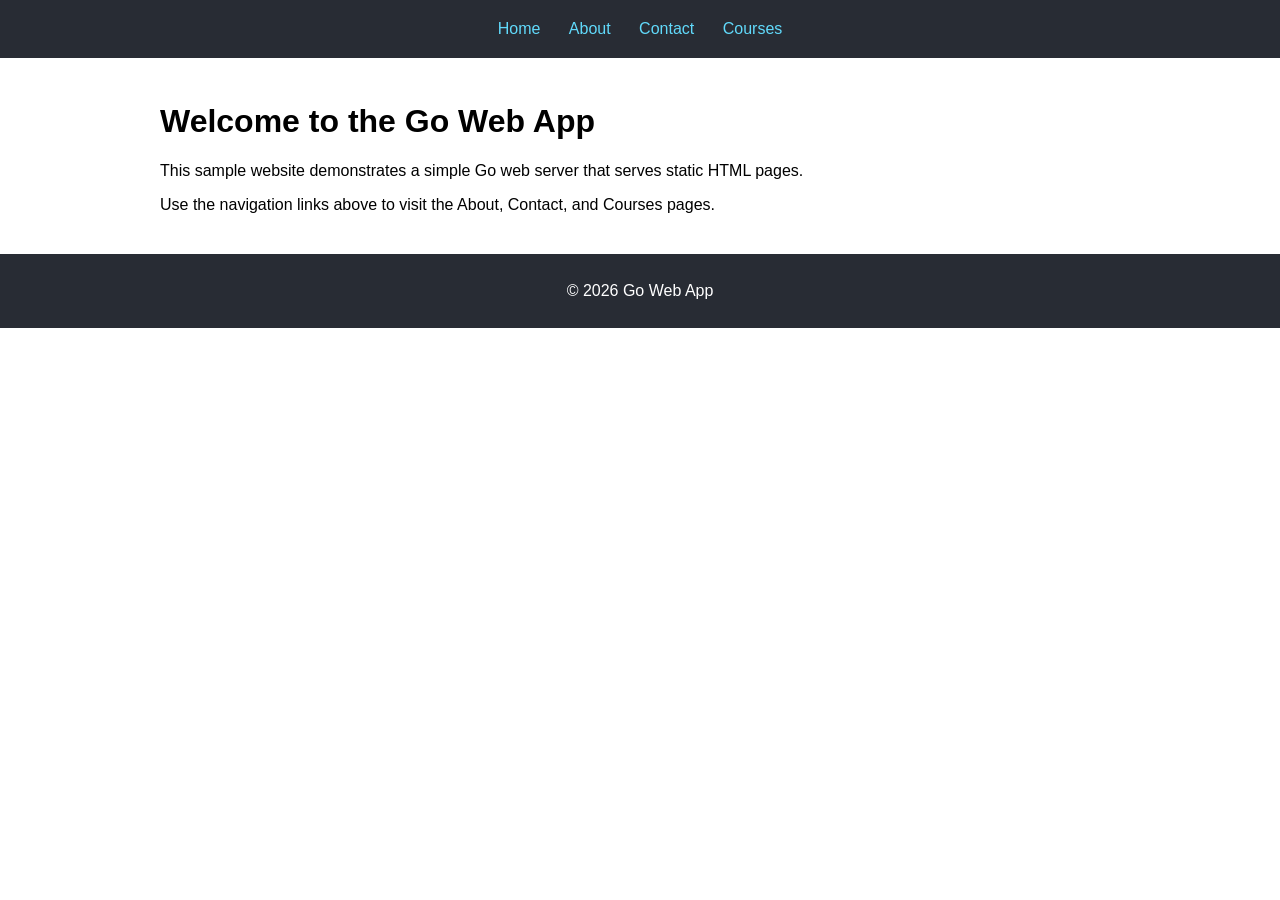
==== static/home.html @ a9cb5fa9 "initial commit" ====
<!DOCTYPE html>
<html lang="en">
<head>
    <meta charset="UTF-8">
    <meta http-equiv="X-UA-Compatible" content="IE=edge">
    <meta name="viewport" content="width=device-width, initial-scale=1.0">
    <title>Home</title>
    <style>
        body { font-family: Arial, sans-serif; margin: 0; padding: 0; }
        header { background: #282c34; color: #fff; padding: 20px 0; text-align: center; }
        nav ul { list-style: none; margin: 0; padding: 0; }
        nav ul li { display: inline-block; margin: 0 12px; }
        nav ul li a { color: #61dafb; text-decoration: none; }
        main { padding: 24px; max-width: 960px; margin: 0 auto; }
        footer { background: #282c34; color: #fff; text-align: center; padding: 12px 0; }
    </style>
</head>
<body>
    <header>
        <nav>
            <ul>
                <li><a href="home">Home</a></li>
                <li><a href="about">About</a></li>
                <li><a href="contact">Contact</a></li>
                <li><a href="courses">Courses</a></li>
            </ul>
        </nav>
    </header>
    <main>
        <h1>Welcome to the Go Web App</h1>
        <p>This sample website demonstrates a simple Go web server that serves static HTML pages.</p>
        <p>Use the navigation links above to visit the About, Contact, and Courses pages.</p>
    </main>
    <footer>
        <p>&copy; 2026 Go Web App</p>
    </footer>
</body>
</html>
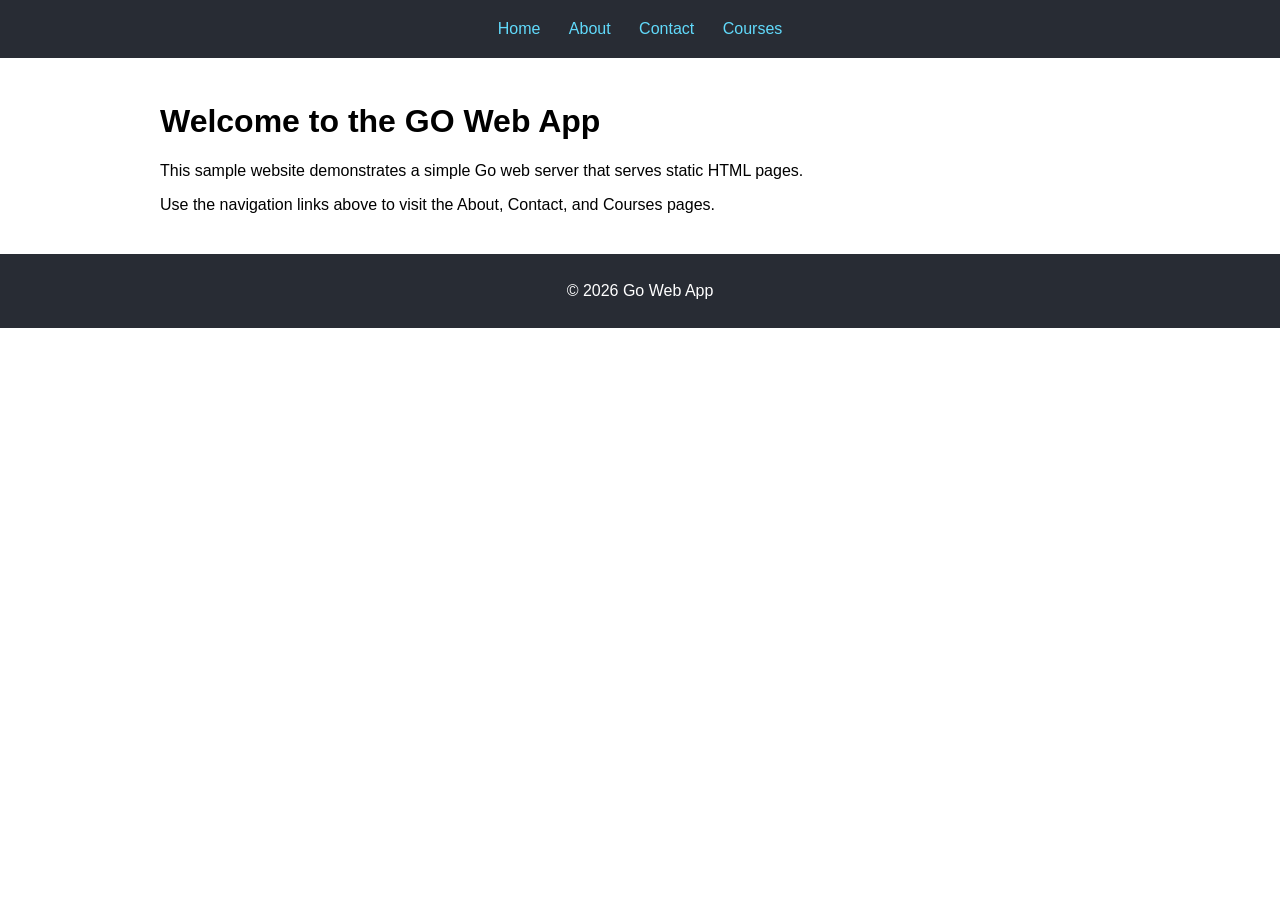
==== commit ad7f7d96: "Update header text to use 'GO' instead of 'Go'" ====
--- a/static/home.html
+++ b/static/home.html
@@ -27,7 +27,7 @@
         </nav>
     </header>
     <main>
-        <h1>Welcome to the Go Web App</h1>
+        <h1>Welcome to the GO Web App</h1>
         <p>This sample website demonstrates a simple Go web server that serves static HTML pages.</p>
         <p>Use the navigation links above to visit the About, Contact, and Courses pages.</p>
     </main>
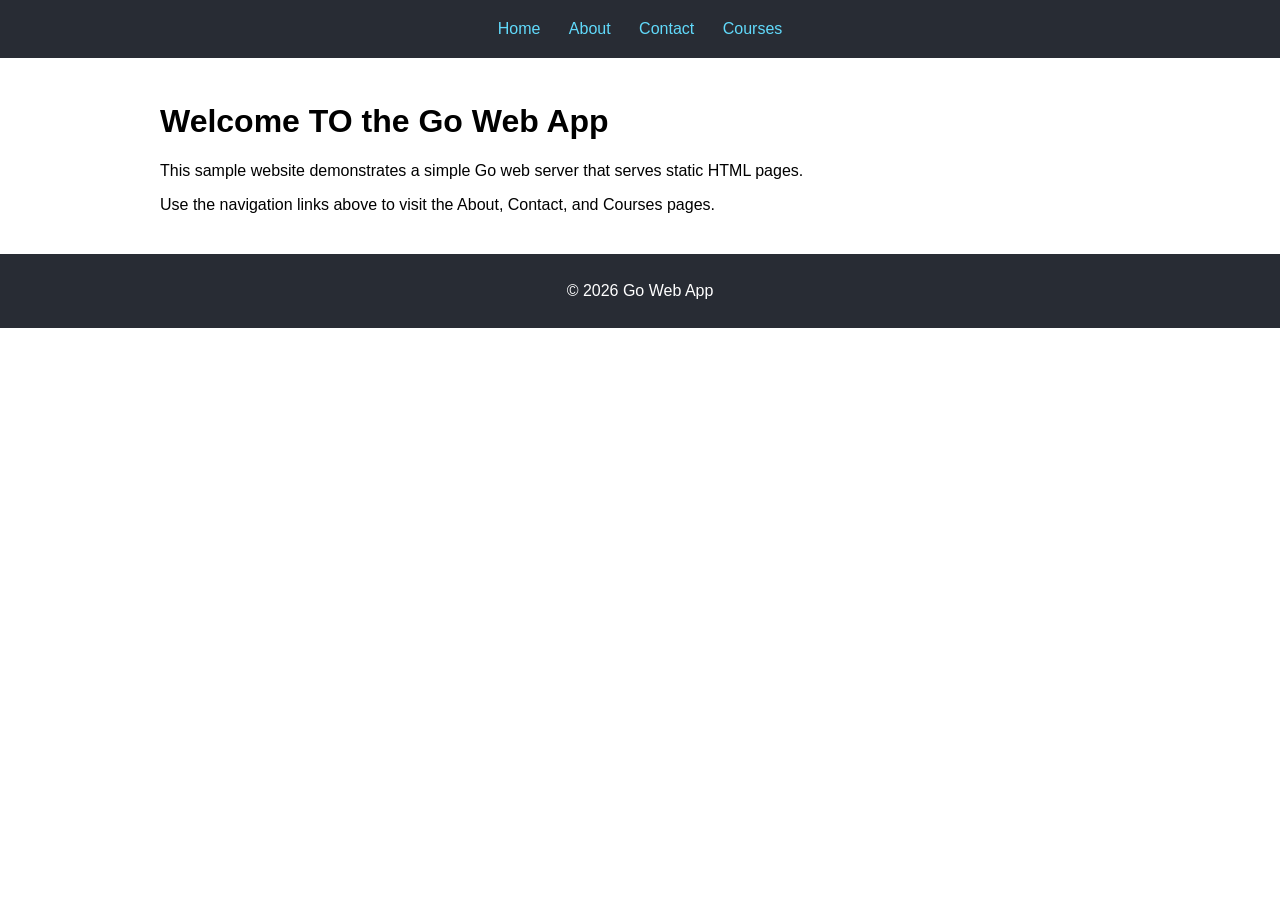
==== commit b56a85e5: "updated home.html" ====
--- a/static/home.html
+++ b/static/home.html
@@ -27,7 +27,7 @@
         </nav>
     </header>
     <main>
-        <h1>Welcome to the GO Web App</h1>
+        <h1>Welcome TO the Go Web App</h1>
         <p>This sample website demonstrates a simple Go web server that serves static HTML pages.</p>
         <p>Use the navigation links above to visit the About, Contact, and Courses pages.</p>
     </main>
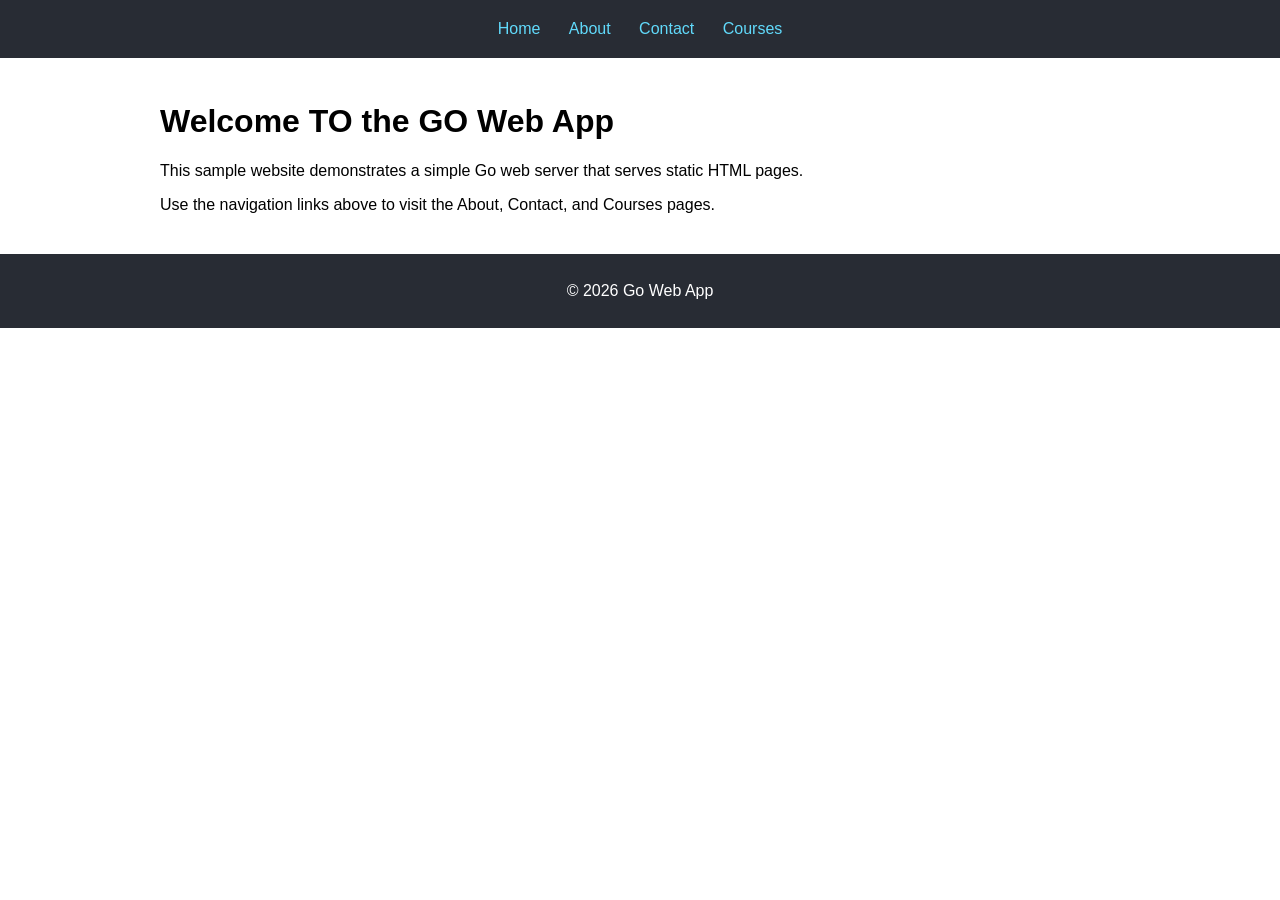
==== commit 59e898c9: "updated home.html" ====
--- a/static/home.html
+++ b/static/home.html
@@ -27,7 +27,7 @@
         </nav>
     </header>
     <main>
-        <h1>Welcome TO the Go Web App</h1>
+        <h1>Welcome TO the GO Web App</h1>
         <p>This sample website demonstrates a simple Go web server that serves static HTML pages.</p>
         <p>Use the navigation links above to visit the About, Contact, and Courses pages.</p>
     </main>
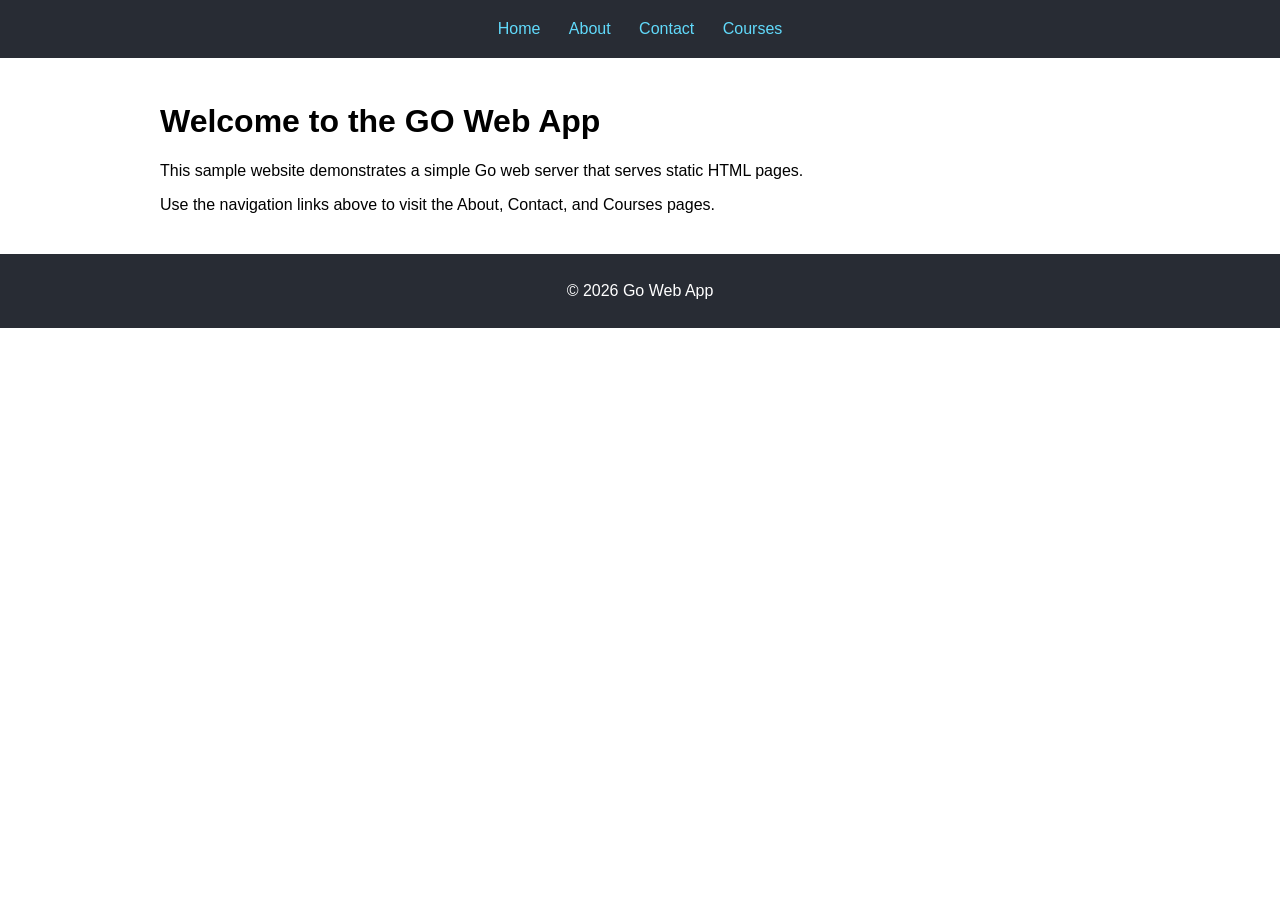
==== commit 3fdc215c: "Merge branch 'main' of https://github.com/Naveenkumar511/Devops-go-app-project" ====
--- a/static/home.html
+++ b/static/home.html
@@ -27,7 +27,7 @@
         </nav>
     </header>
     <main>
-        <h1>Welcome TO the GO Web App</h1>
+        <h1>Welcome to the GO Web App</h1>
         <p>This sample website demonstrates a simple Go web server that serves static HTML pages.</p>
         <p>Use the navigation links above to visit the About, Contact, and Courses pages.</p>
     </main>
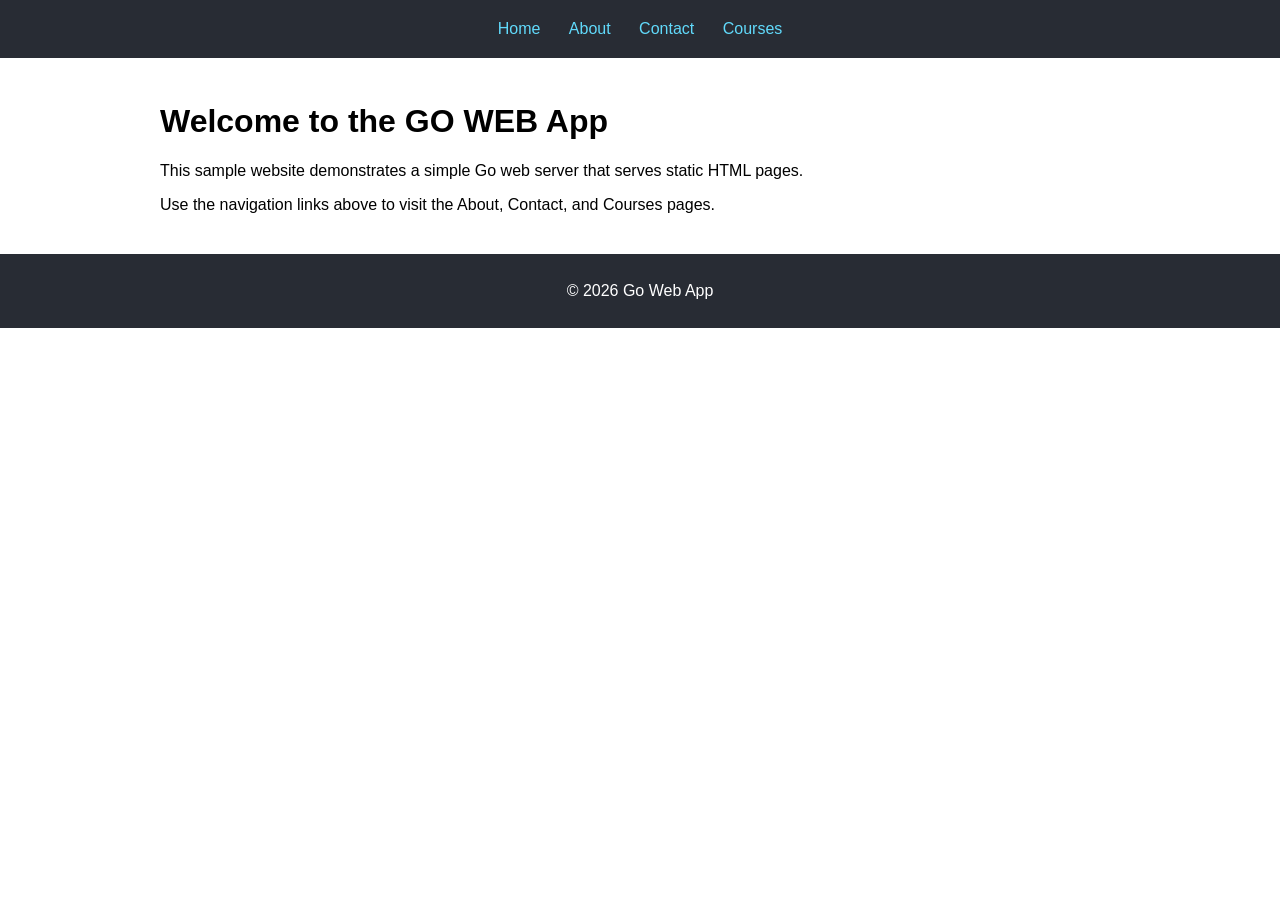
==== commit b9a944dd: "updated home.html" ====
--- a/static/home.html
+++ b/static/home.html
@@ -27,7 +27,7 @@
         </nav>
     </header>
     <main>
-        <h1>Welcome to the GO Web App</h1>
+        <h1>Welcome to the GO WEB App</h1>
         <p>This sample website demonstrates a simple Go web server that serves static HTML pages.</p>
         <p>Use the navigation links above to visit the About, Contact, and Courses pages.</p>
     </main>
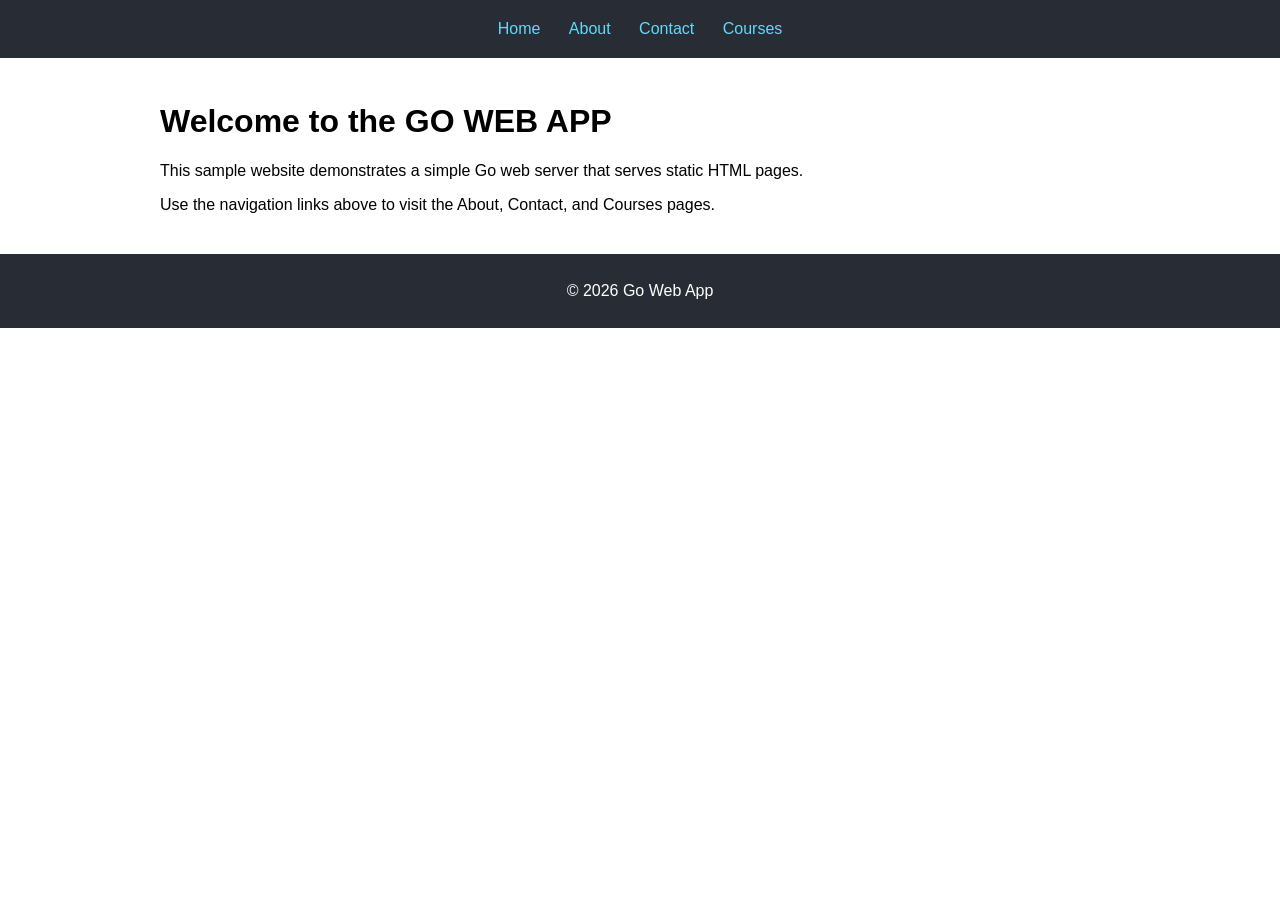
==== commit 54675987: "Correct header text case in home.html" ====
--- a/static/home.html
+++ b/static/home.html
@@ -27,7 +27,7 @@
         </nav>
     </header>
     <main>
-        <h1>Welcome to the GO WEB App</h1>
+        <h1>Welcome to the GO WEB APP</h1>
         <p>This sample website demonstrates a simple Go web server that serves static HTML pages.</p>
         <p>Use the navigation links above to visit the About, Contact, and Courses pages.</p>
     </main>
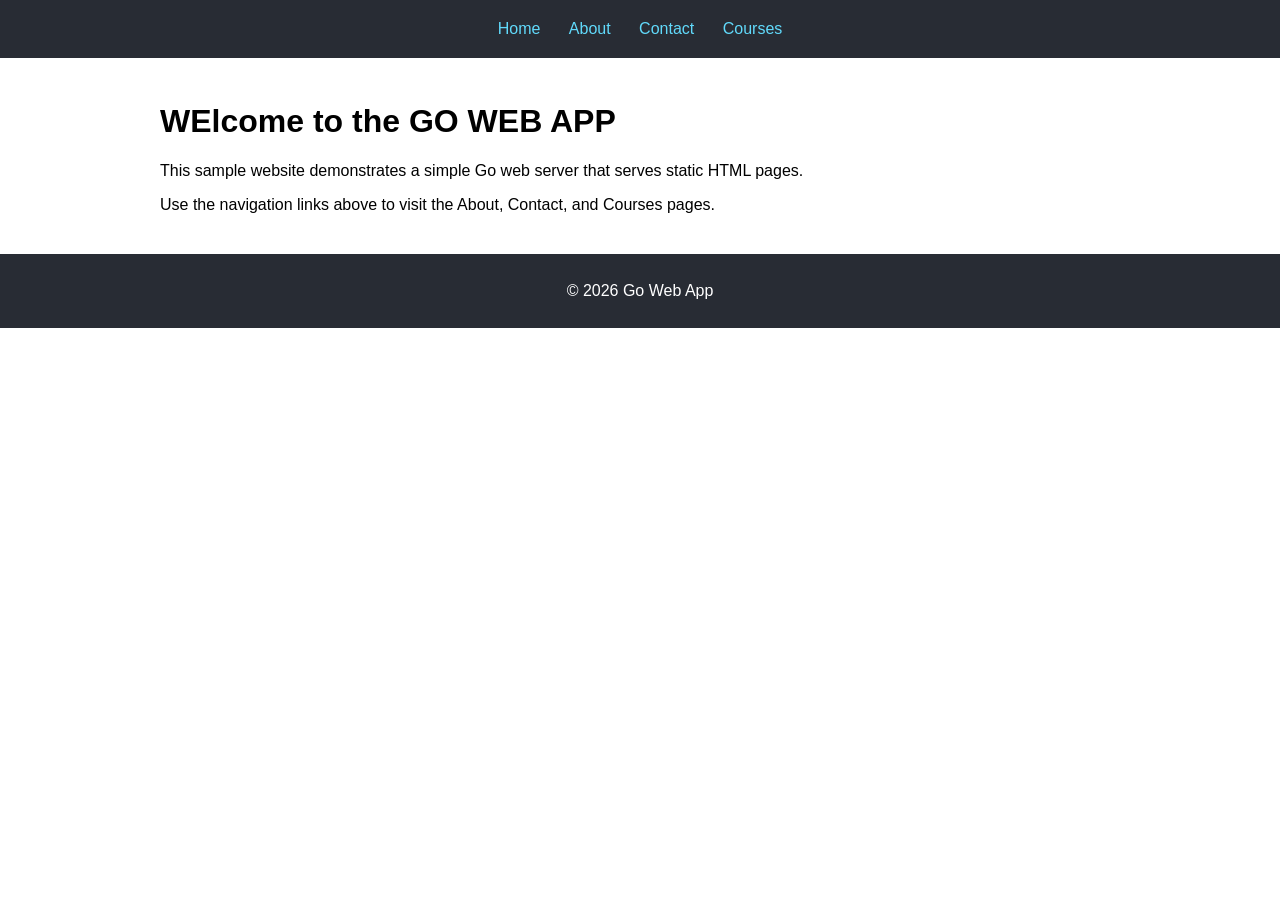
==== commit 09f1cc74: "Fix typo in header greeting" ====
--- a/static/home.html
+++ b/static/home.html
@@ -27,7 +27,7 @@
         </nav>
     </header>
     <main>
-        <h1>Welcome to the GO WEB APP</h1>
+        <h1>WElcome to the GO WEB APP</h1>
         <p>This sample website demonstrates a simple Go web server that serves static HTML pages.</p>
         <p>Use the navigation links above to visit the About, Contact, and Courses pages.</p>
     </main>
